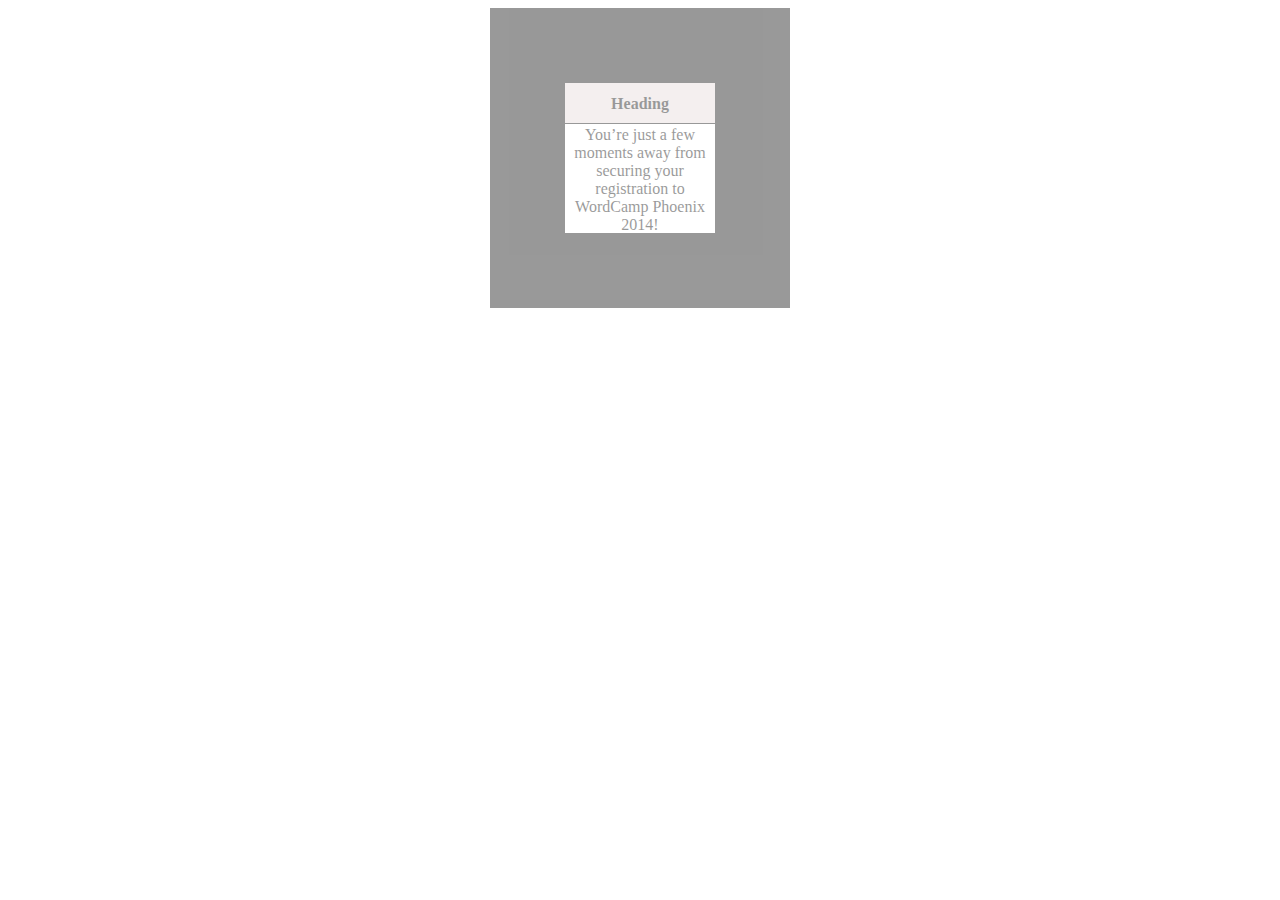
==== Assignment-3/index.html @ 9dea0147 "media query is done,popup in assg 3 is remaining" ====
<!DOCTYPE html>
<html>
<head>
	<title>Show Popup</title>
	<link rel="stylesheet" type="text/css" href="popup.css">
</head>
<body>
<div class="wrap">
	<div class="subwrap">
		<div class="popup-button"></div>
		<div class="popup-window">
			<div class="side-area">
				<div class="main-content">
					<div class="header">
						<p>Heading</p>
					</div>
					<div class="inner-content">	
						<p>You’re just a few moments away from securing your registration to WordCamp Phoenix 2014!
						</p>
					</div>
				</div>
			</div>
		</div>
	</div>
</div>
</body>
</html>
---- Assignment-3/popup.css ----
.subwrap {
    display: block;
}
.popup-window {
    width: 300px;
    height: 300px;
    background-color: black;
    margin: 0 auto;
    opacity: 0.4;
}
.side-area {
    width: 100%;
    height: 100%;
    display: inline-flex;
    align-items: center;
    justify-content: center;
}
.main-content {
    width: 50%;
    height: 50%;
    margin: auto;
    background-color: white;
}
.header {
   width: 100%;
    background-color: #e4d9d9;
    border-bottom: 1px solid black;
    text-align: center;
    display: inline-block;
    height: 40px;
    color: black;
    font-weight: 600;
}
.header p{
    display: inline-block;
    margin: 0;
    padding: 12px;


}
.inner-content {
    display: inline-block;
    padding: 1px;
    margin: 0;
    text-align: center;
}

.inner-content p {
    margin: 0;
    padding: 1px;
}
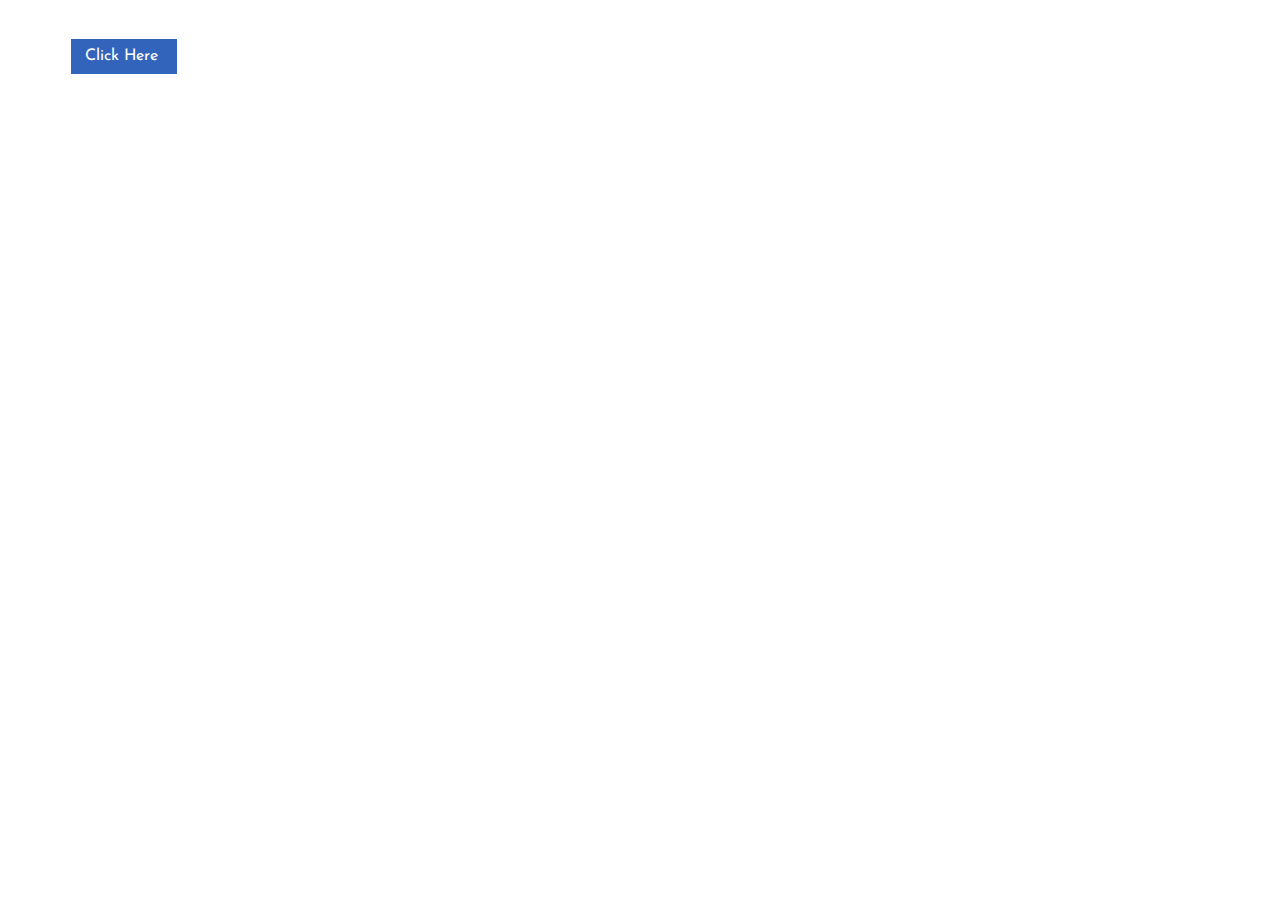
==== commit 4ab0beee: "folder created for assests,js -reset value" ====
--- a/Assignment-3/index.html
+++ b/Assignment-3/index.html
@@ -2,20 +2,29 @@
 <html>
 <head>
 	<title>Show Popup</title>
-	<link rel="stylesheet" type="text/css" href="popup.css">
+	<link rel="stylesheet" type="text/css" href="assests/css/popup.css">
+	<script src="assests/js/jquery-3.1.1.min.js"></script>
+	<script src="assests/js/popup.js"></script>
+	<link href="https://fonts.googleapis.com/css?family=Josefin+Sans" rel="stylesheet">
+	<link rel="stylesheet" href="assests/font-awesome/css/font-awesome.min.css">
 </head>
 <body>
 <div class="wrap">
 	<div class="subwrap">
-		<div class="popup-button"></div>
+		<div class="popup-button" id="popup-button">
+			<p>Click Here</p>
+		</div>
 		<div class="popup-window">
-			<div class="side-area">
-				<div class="main-content">
+			<div class="side-area" id="side-area">
+				<div class="close-icon">
+					<i class="fa fa-times" aria-hidden="true"></i>
+				</div>
+				<div class="main-content" id="main-content">
 					<div class="header">
 						<p>Heading</p>
 					</div>
 					<div class="inner-content">	
-						<p>You’re just a few moments away from securing your registration to WordCamp Phoenix 2014!
+						<p>You’re few moments away from securing your registration to WordCamp Phoenix 2014!
 						</p>
 					</div>
 				</div>
--- a/Assignment-3/assests/css/popup.css
+++ b/Assignment-3/assests/css/popup.css
@@ -0,0 +1,83 @@
+.subwrap {
+    display: block;
+    font-family: 'Josefin Sans', sans-serif;
+}
+.popup-window {
+    width: 300px;
+    height: 300px;
+    background: rgba(51, 51, 51, 0.35);
+    margin: 0 auto;
+   /* opacity: 0.4;*/
+    display: none;
+}
+.open{
+    display: block;
+}
+.close{
+    display: none;
+}
+.side-area {
+    width: 100%;
+    height: 100%;
+   /* display: inline-flex;
+    align-items: center;
+    justify-content: center;*/
+}
+.side-area .fa.fa-times {
+    padding: 0px;
+    padding-top: 5px;
+    padding-right: 11px;
+}
+.close-icon {
+    text-align: right;
+}
+.main-content {
+    width: 50%;
+    height: 50%;
+    margin: 53px auto;
+    background-color: white;
+}
+.header {
+   width: 100%;
+    background-color: #e4d9d9;
+    border-bottom: 1px solid black;
+    text-align: center;
+    display: inline-block;
+    height: 40px;
+    color: black;
+    font-weight: 600;
+}
+.header p{
+    display: inline-block;
+    margin: 0;
+    padding: 12px;
+
+
+}
+.inner-content {
+    display: inline-block;
+    padding: 1px;
+    margin: 0;
+    text-align: center;
+}
+
+.inner-content p {
+    margin: 0;
+    padding: 1px;
+}
+
+.popup-button {
+    width: 106px;
+    height: 35px;
+    background-color: #3364bb;
+    display: inline-block;
+    color: white;
+    margin-top: 31px;
+    margin-left: 63px;
+}
+
+.popup-button p {
+    margin: 0 auto;
+    padding-top: 9px;
+    padding-left: 14px;
+}
